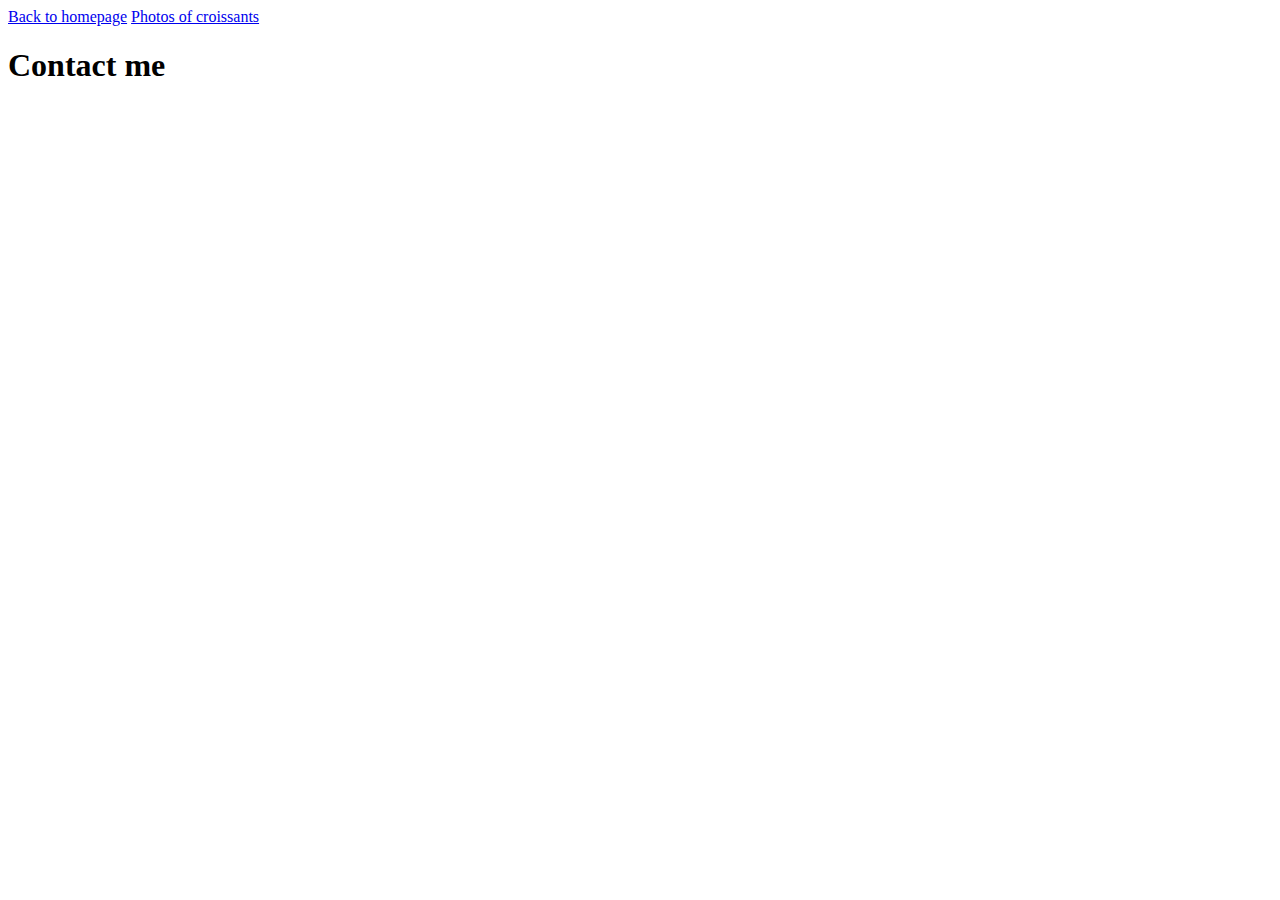
==== contact.html @ b6373df6 "Initial commit" ====
<!DOCTYPE html>
<html lang="en">
  <head>
    <meta charset="UTF-8" />
    <meta http-equiv="X-UA-Compatible" content="IE=edge" />
    <meta name="viewport" content="width=device-width, initial-scale=1.0" />
    <link href="/src/styles.css" rel="stylesheet" type="text/css" />
    <title>Contact</title>
  </head>
  <body>
    <a href="/croissant">Back to homepage</a>
    <a href="/croissant/photo.html">Photos of croissants</a>
    <h1>Contact me</h1>
  </body>
</html>
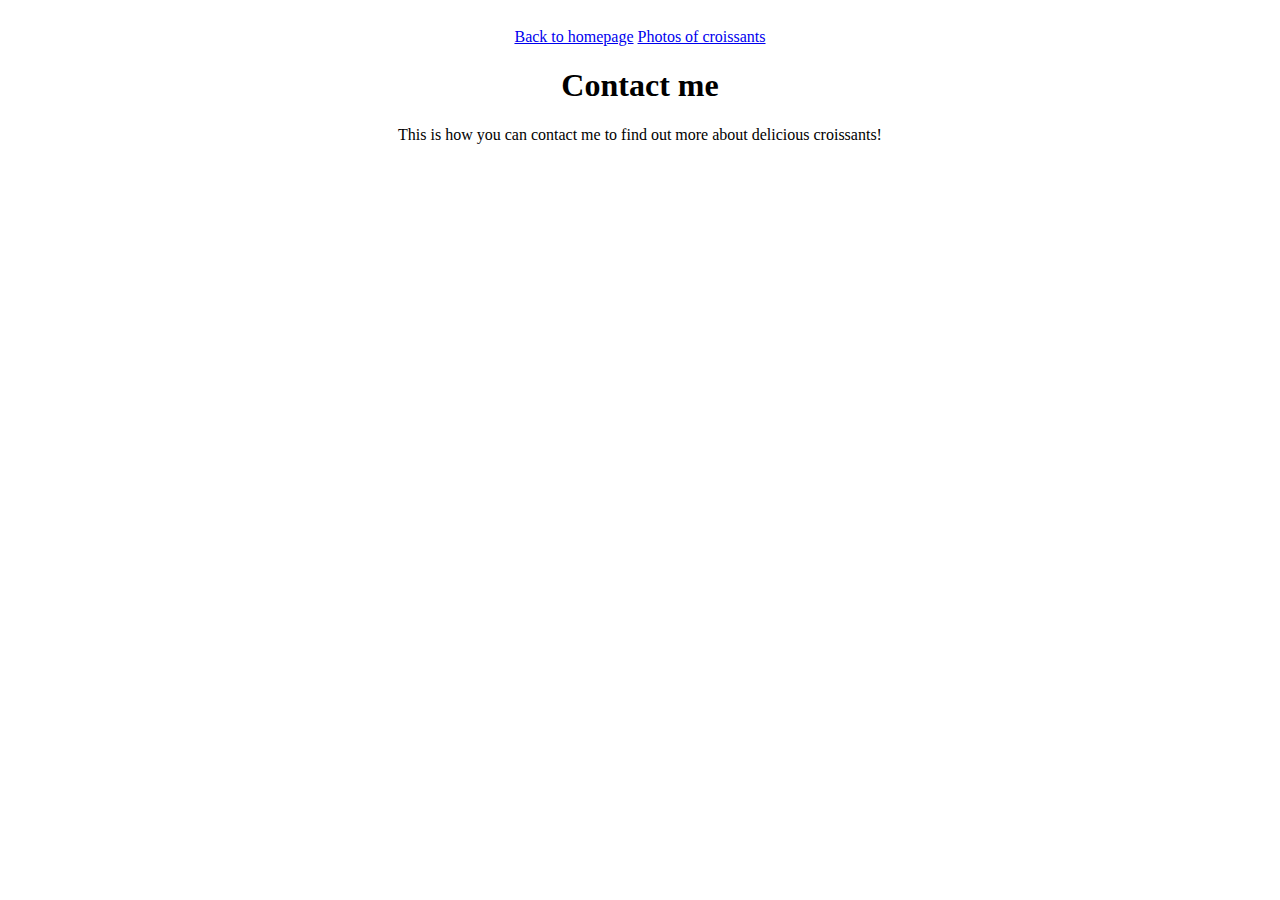
==== commit 778afb08: "Added bootstrap and css" ====
--- a/contact.html
+++ b/contact.html
@@ -4,12 +4,27 @@
     <meta charset="UTF-8" />
     <meta http-equiv="X-UA-Compatible" content="IE=edge" />
     <meta name="viewport" content="width=device-width, initial-scale=1.0" />
-    <link href="/src/styles.css" rel="stylesheet" type="text/css" />
+    <link
+      href="https://cdn.jsdelivr.net/npm/bootstrap@5.0.2/dist/css/bootstrap.min.css"
+      rel="stylesheet"
+      integrity="sha384-EVSTQN3/azprG1Anm3QDgpJLIm9Nao0Yz1ztcQTwFspd3yD65VohhpuuCOmLASjC"
+      crossorigin="anonymous"
+    />
+    <script
+      src="https://cdn.jsdelivr.net/npm/bootstrap@5.0.2/dist/js/bootstrap.bundle.min.js"
+      integrity="sha384-MrcW6ZMFYlzcLA8Nl+NtUVF0sA7MsXsP1UyJoMp4YLEuNSfAP+JcXn/tWtIaxVXM"
+      crossorigin="anonymous"
+    ></script>
+    <link href="src/styles.css" rel="stylesheet" type="text/css" />
     <title>Contact</title>
   </head>
   <body>
-    <a href="/croissant">Back to homepage</a>
-    <a href="/croissant/photo.html">Photos of croissants</a>
+    <a href="index.html" class="btn btn-primary">Back to homepage</a>
+    <a href="photo.html" class="btn btn-primary">Photos of croissants</a>
     <h1>Contact me</h1>
+    <p>
+      This is how you can contact me to find out more about delicious
+      croissants!
+    </p>
   </body>
 </html>
--- a/src/styles.css
+++ b/src/styles.css
@@ -0,0 +1,11 @@
+body {
+  max-width: 100%;
+  padding-top: 20px;
+  text-align: center;
+}
+
+img {
+  max-width: 100%;
+  width: 400px;
+  height: 400px;
+}
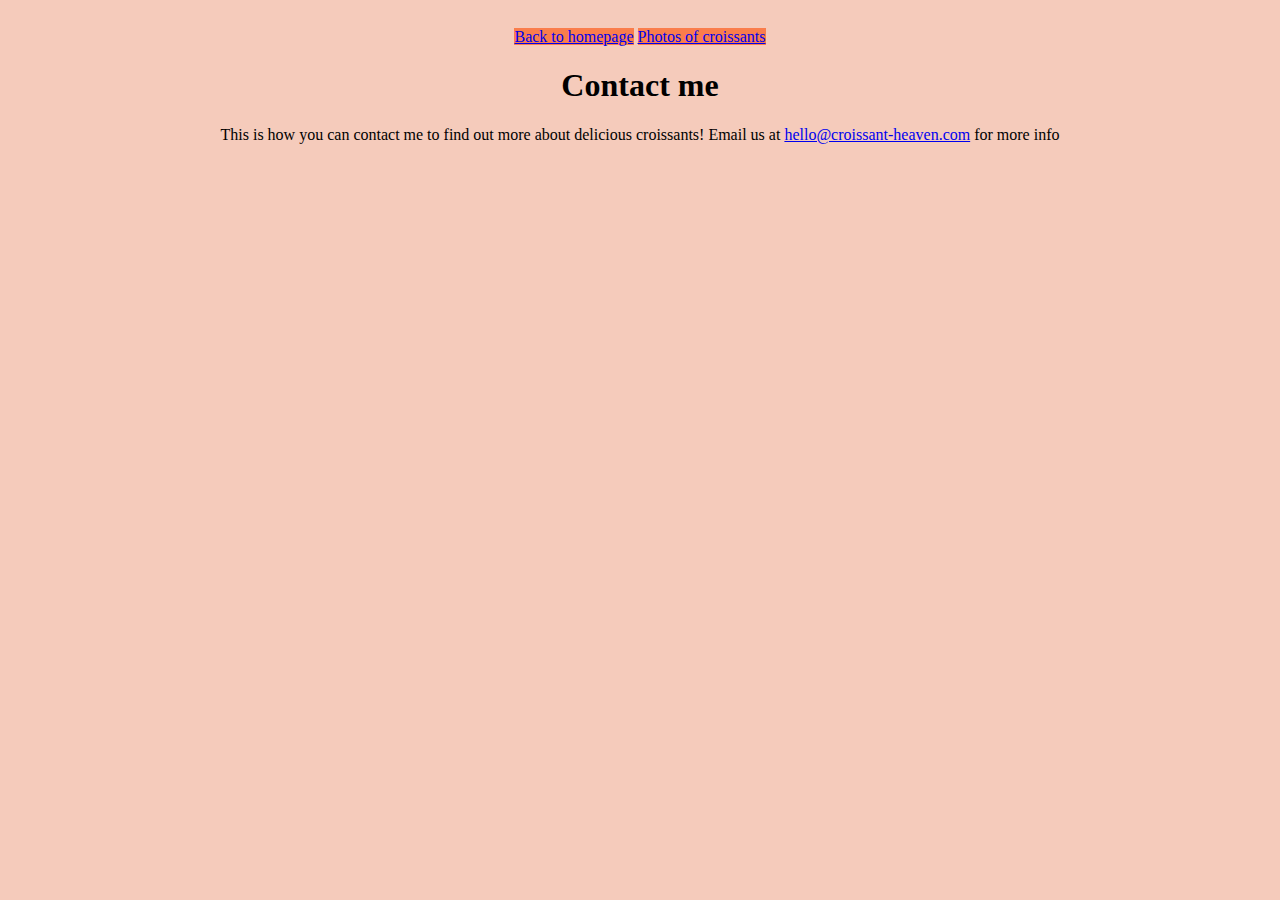
==== commit 9793c6e6: "SEO work" ====
--- a/contact.html
+++ b/contact.html
@@ -4,6 +4,7 @@
     <meta charset="UTF-8" />
     <meta http-equiv="X-UA-Compatible" content="IE=edge" />
     <meta name="viewport" content="width=device-width, initial-scale=1.0" />
+    <meta name="description" content="Contact Croissant Heaven" />
     <link
       href="https://cdn.jsdelivr.net/npm/bootstrap@5.0.2/dist/css/bootstrap.min.css"
       rel="stylesheet"
@@ -16,15 +17,23 @@
       crossorigin="anonymous"
     ></script>
     <link href="src/styles.css" rel="stylesheet" type="text/css" />
-    <title>Contact</title>
+    <title>Contact us - Croissant Heaven</title>
   </head>
   <body>
-    <a href="index.html" class="btn btn-primary">Back to homepage</a>
-    <a href="photo.html" class="btn btn-primary">Photos of croissants</a>
+    <a href="index.html" class="btn btn-primary" title="Homepage"
+      >Back to homepage</a
+    >
+    <a href="photo.html" class="btn btn-primary" title="Photo page"
+      >Photos of croissants</a
+    >
     <h1>Contact me</h1>
     <p>
       This is how you can contact me to find out more about delicious
-      croissants!
+      croissants! Email us at
+      <a href="mailto:hello@croissant-heaven.com" title="Email Croissant Heaven"
+        >hello@croissant-heaven.com</a
+      >
+      for more info
     </p>
   </body>
 </html>
--- a/src/styles.css
+++ b/src/styles.css
@@ -2,6 +2,7 @@
   max-width: 100%;
   padding-top: 20px;
   text-align: center;
+  background-color: rgb(245, 203, 187);
 }
 
 img {
@@ -9,3 +10,11 @@
   width: 400px;
   height: 400px;
 }
+.btn-primary {
+  background-color: rgb(250, 125, 76);
+  border: none;
+}
+
+.btn-primary:hover {
+  background-color: rgb(250, 123, 140);
+}
